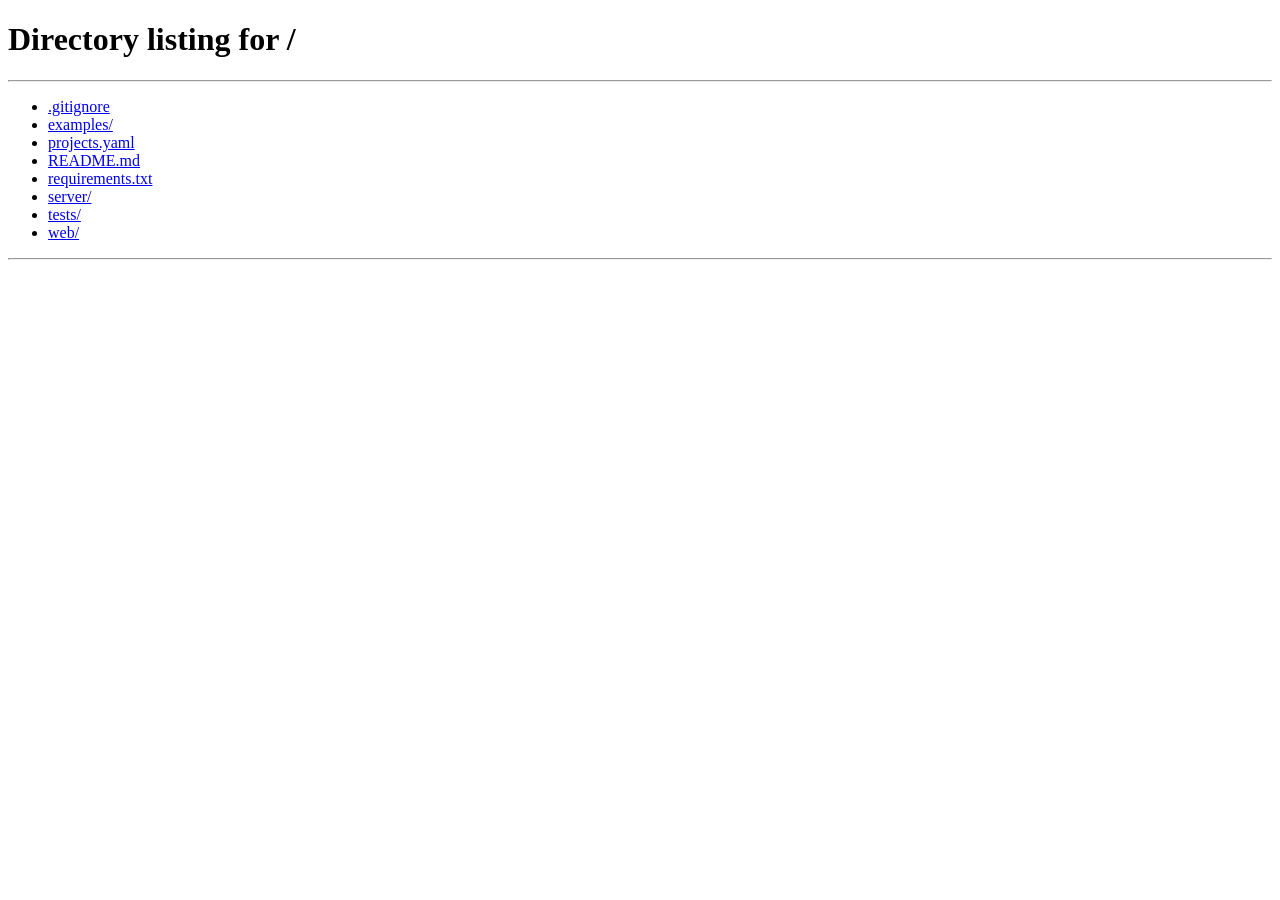
==== web/run.html @ bc1a54c7 "Faz 1 MVP: web arayüzlü test runner sunucusu FastAPI tabanlı hafif test runner: projects.yaml'da tan" ====
<!DOCTYPE html>
<html lang="tr">
<head>
  <meta charset="utf-8">
  <meta name="viewport" content="width=device-width, initial-scale=1">
  <title>Koşum — Test Runner</title>
  <link rel="stylesheet" href="style.css">
</head>
<body>
  <header>
    <h1><a href="/">🧪 Test Runner</a></h1>
    <span class="sub">canlı koşum</span>
  </header>
  <main>
    <div class="runbar">
      <span class="title" id="run-id"></span>
      <span id="run-status"></span>
      <span class="stat">geçen: <b class="g" id="stat-passed">0</b></span>
      <span class="stat">kalan: <b class="r" id="stat-failed">0</b></span>
      <span class="stat">toplam: <b id="stat-total">?</b></span>
      <span style="flex:1"></span>
      <button class="danger" id="stop-btn">■ Durdur</button>
    </div>

    <div class="progress-wrap">
      <div class="progress-track">
        <div class="progress-passed" id="bar-passed" style="width:0%"></div>
        <div class="progress-failed" id="bar-failed" style="width:0%"></div>
      </div>
      <div class="progress-label" id="progress-label">İlerleme bekleniyor…</div>
    </div>

    <div id="console"></div>
  </main>
  <script src="app.js"></script>
  <script>initRunPage();</script>
</body>
</html>
---- web/style.css ----
* { box-sizing: border-box; margin: 0; padding: 0; }

:root {
  --bg: #0f1419;
  --panel: #1a2129;
  --panel2: #212a34;
  --border: #2e3a46;
  --text: #d8e1e8;
  --muted: #8395a5;
  --green: #3ecf6e;
  --red: #ff5c5c;
  --blue: #4da3ff;
  --orange: #ffab40;
  --gray: #7a8894;
}

body {
  background: var(--bg);
  color: var(--text);
  font-family: -apple-system, "Segoe UI", Roboto, sans-serif;
  min-height: 100vh;
}

header {
  display: flex;
  align-items: center;
  justify-content: space-between;
  padding: 14px 24px;
  background: var(--panel);
  border-bottom: 1px solid var(--border);
}
header h1 { font-size: 18px; font-weight: 600; }
header h1 a { color: var(--text); text-decoration: none; }
header .sub { color: var(--muted); font-size: 13px; }

main { max-width: 1100px; margin: 0 auto; padding: 24px; }
section { margin-bottom: 32px; }
h2 { font-size: 15px; color: var(--muted); text-transform: uppercase;
     letter-spacing: .06em; margin-bottom: 12px; }

.cards { display: grid; grid-template-columns: repeat(auto-fill, minmax(320px, 1fr)); gap: 14px; }
.card {
  background: var(--panel);
  border: 1px solid var(--border);
  border-radius: 10px;
  padding: 16px;
}
.card .name { font-weight: 600; margin-bottom: 4px; }
.card .meta { color: var(--muted); font-size: 12.5px; font-family: monospace;
              margin-bottom: 12px; word-break: break-all; }
.card .row { display: flex; align-items: center; gap: 10px; }

button {
  background: var(--blue); color: #fff; border: 0; border-radius: 7px;
  padding: 8px 16px; font-size: 14px; font-weight: 600; cursor: pointer;
}
button:hover { filter: brightness(1.12); }
button:disabled { background: var(--gray); cursor: default; filter: none; }
button.danger { background: var(--red); }
button.ghost { background: var(--panel2); color: var(--text);
               border: 1px solid var(--border); }

.badge {
  display: inline-block; padding: 2px 10px; border-radius: 99px;
  font-size: 12px; font-weight: 700;
}
.badge.running { background: rgba(77,163,255,.15); color: var(--blue); }
.badge.passed  { background: rgba(62,207,110,.15); color: var(--green); }
.badge.failed  { background: rgba(255,92,92,.15);  color: var(--red); }
.badge.error   { background: rgba(255,171,64,.15); color: var(--orange); }
.badge.stopped { background: rgba(122,136,148,.2); color: var(--gray); }
.badge.skipped { background: rgba(122,136,148,.2); color: var(--gray); }

table { width: 100%; border-collapse: collapse; background: var(--panel);
        border: 1px solid var(--border); border-radius: 10px; overflow: hidden; }
th, td { text-align: left; padding: 10px 14px; font-size: 13.5px; }
th { background: var(--panel2); color: var(--muted); font-weight: 600; }
tr + tr td { border-top: 1px solid var(--border); }
td a { color: var(--blue); text-decoration: none; }
.pass-cell { color: var(--green); }
.fail-cell { color: var(--red); }
.muted { color: var(--muted); }

/* --- Koşum sayfası --- */
.runbar {
  display: flex; align-items: center; gap: 16px; flex-wrap: wrap;
  background: var(--panel); border: 1px solid var(--border);
  border-radius: 10px; padding: 14px 18px; margin-bottom: 16px;
}
.runbar .title { font-weight: 600; font-size: 15px; }
.stat { font-size: 13px; color: var(--muted); }
.stat b { color: var(--text); font-size: 15px; }
.stat b.g { color: var(--green); } .stat b.r { color: var(--red); }

.progress-wrap { margin-bottom: 16px; }
.progress-track {
  height: 14px; background: var(--panel2); border: 1px solid var(--border);
  border-radius: 99px; overflow: hidden; display: flex;
}
.progress-passed { background: var(--green); height: 100%; transition: width .3s; }
.progress-failed { background: var(--red);   height: 100%; transition: width .3s; }
.progress-label { font-size: 13px; color: var(--muted); margin-top: 6px; }

#console {
  background: #0a0e12; border: 1px solid var(--border); border-radius: 10px;
  padding: 14px; height: 460px; overflow-y: auto;
  font-family: "SFMono-Regular", Consolas, "Liberation Mono", monospace;
  font-size: 12.5px; line-height: 1.55; white-space: pre-wrap;
  word-break: break-all; color: #b9c9d6;
}
#console .err { color: var(--red); }
#console .ok  { color: var(--green); }
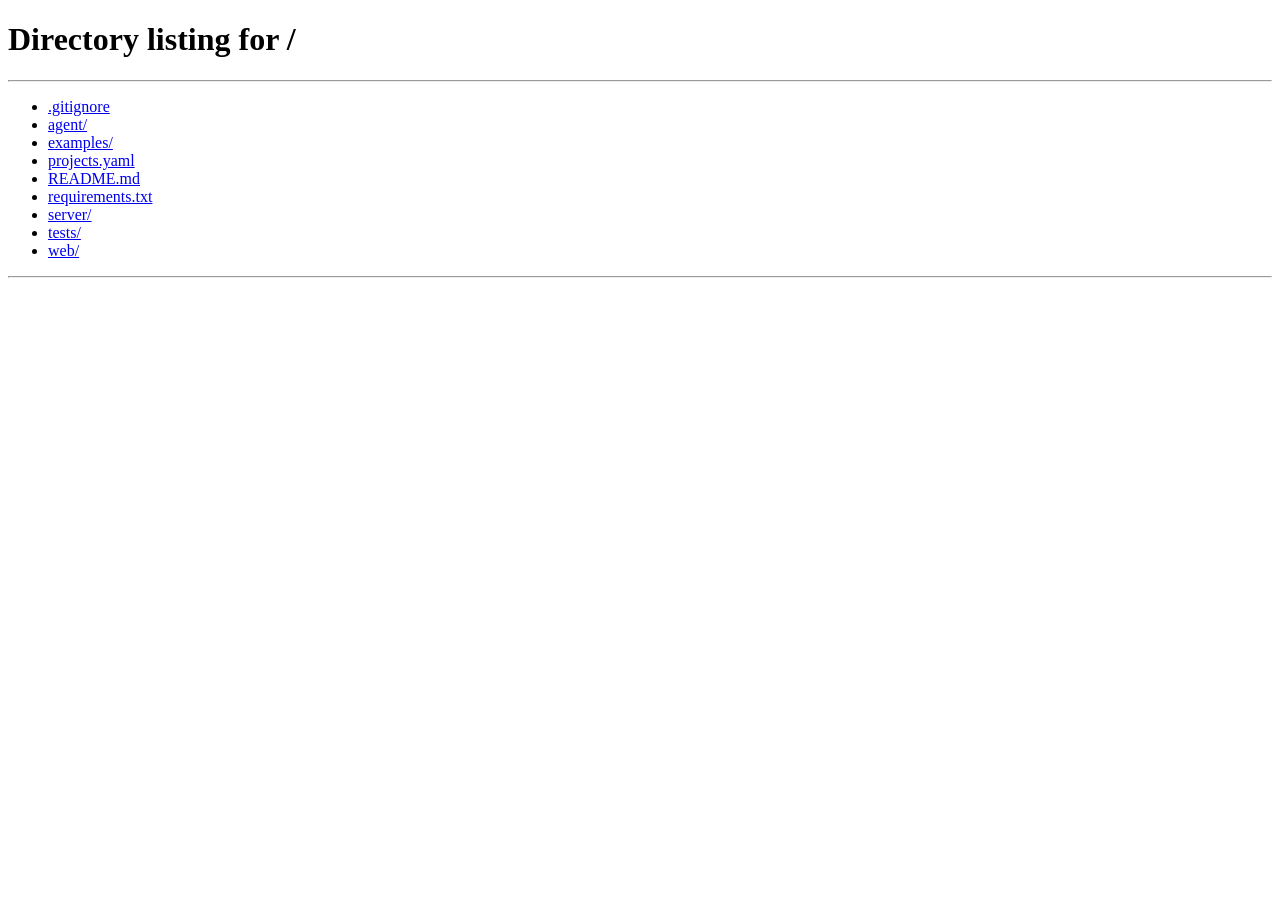
==== commit 32e7a768: "Faz 1.6 + Faz 2: retry/flaky ayrımı ve LLM healing motoru Faz 1.6 — Retry ve flaky işaretleme: - FAI" ====
--- a/web/run.html
+++ b/web/run.html
@@ -30,7 +30,19 @@
       <div class="progress-label" id="progress-label">İlerleme bekleniyor…</div>
     </div>
 
+    <div id="retry-banner" class="banner" style="display:none"></div>
+
     <div id="console"></div>
+
+    <section id="scenarios-section" style="display:none; margin-top:24px">
+      <h2>Senaryolar</h2>
+      <table>
+        <thead>
+          <tr><th>Feature</th><th>Senaryo</th><th>Durum</th><th>Süre</th><th></th></tr>
+        </thead>
+        <tbody id="scenarios"></tbody>
+      </table>
+    </section>
   </main>
   <script src="app.js"></script>
   <script>initRunPage();</script>
--- a/web/style.css
+++ b/web/style.css
@@ -110,3 +110,24 @@
 }
 #console .err { color: var(--red); }
 #console .ok  { color: var(--green); }
+
+.banner {
+  background: rgba(77,163,255,.1); border: 1px solid var(--blue);
+  color: var(--text); border-radius: 10px; padding: 12px 16px;
+  margin-bottom: 16px; font-size: 14px;
+}
+.banner a { color: var(--blue); }
+
+.badge.proposed    { background: rgba(77,163,255,.15); color: var(--blue); }
+.badge.approved    { background: rgba(62,207,110,.15); color: var(--green); }
+.badge.rejected    { background: rgba(122,136,148,.2); color: var(--gray); }
+.badge.needs_human { background: rgba(255,171,64,.15); color: var(--orange); }
+.badge.flaky       { background: rgba(255,171,64,.15); color: var(--orange); }
+
+.heal-btn { padding: 4px 10px; font-size: 12.5px; }
+.err-excerpt { color: var(--muted); font-size: 12px; font-family: monospace;
+               display: block; max-width: 480px; overflow: hidden;
+               text-overflow: ellipsis; white-space: nowrap; }
+.diff-add { color: var(--green); }
+.diff-del { color: var(--red); }
+.diff-hunk { color: var(--blue); }
